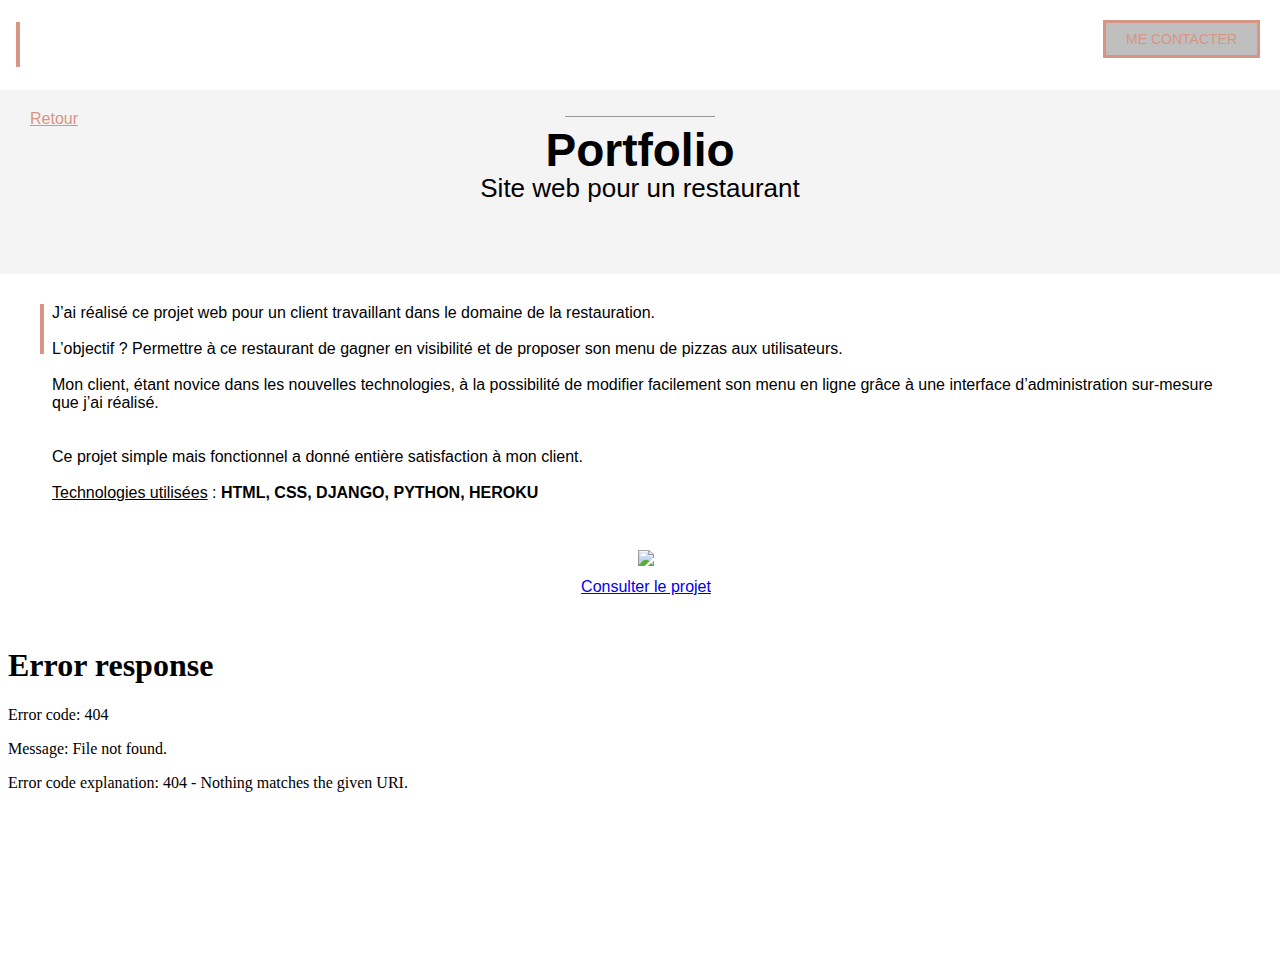
==== porfolio-site-restaurant.html @ 8a69933a "Add files via upload" ====
<!DOCTYPE html>
<html lang="fr">
<head>
    <meta charset="UTF-8">
    <meta name="viewport" content="width=device-width, initial-scale=1.0">
    <title>Site web de restaurant</title>
    <link rel="stylesheet" href="style.css">
</head>
<body>
    <!--HEADER-->
    <div class="portfolio-header">
        <div class="text-avec-ligne-verticale"
        style="margin-left: 16px; height: 45px; margin-top: 22px; margin-bottom: 22px;">
        
            <p class="portfolio-header-contact">Damien Lefizelier</p>
        </div>
        
        <a class="butter contact-button-portfolio"
           
        href="mailto:damien.lefizelier@orange.fr?subjet=Contact%depuis%jonathanroux.com">ME CONTACTER</a>
        
        
    </div>
    <!--SECTION GRISE TITRE-->
    <div class="section section-grise1" style="padding-top: 20px;">
        <a class="Portfolio-back" href="index.html">Retour</a>
        <div class="trait" style="margin-top: -12px;"></div>
        <h1 class="Portfolio">Portfolio</h1>
        <h2 class="Porfolio">Site web pour un restaurant</h2>
        
        
    </div>
    <!--SECTION CONTENU-->
    <div class="section">
        <div class="text-avec-ligne-verticale">
            <p>
                J’ai réalisé ce projet web pour un client travaillant dans le domaine de la restauration.
                <br><br>
                L’objectif ? Permettre à ce restaurant de gagner en visibilité et de proposer son menu de pizzas aux utilisateurs.
                <br><br>
                Mon client, étant novice dans les nouvelles technologies, à la possibilité de modifier facilement son menu en ligne grâce à une interface d’administration sur-mesure que j’ai réalisé.<br>
                <br><br>
                Ce projet simple mais fonctionnel a donné entière satisfaction à mon client.
                <br><br>
                <u>Technologies utilisées</u> : <b>HTML, CSS, DJANGO, PYTHON, HEROKU</b><br><br>
            </p>
            <div style="text-align: center; margin-top: 30px;">
                <img src="project1.jpg" class="portfolio">
                <a style="display: block; margin-top: 8px;"  href="#">Consulter le projet</a>
            </div>


        
        </div>
    </div>
    <!--FRAME-->
    
    <iframe src="contact-frame.html"scrolling="no"/>
    

    
</body>
</html>
---- style.css ----
* {
    box-sizing: border-box;
}
:root {
    --color1: #D89584;
    --color2: #F4F4F4;
 }


 body {
     margin: 0;
     font-family: Arial;
 }
 iframe {
     width: 100%;
     border: none;
     height: 350px;
 }

 div.cover {
     background:url(cover_overlay.png) no-repeat center/100% 100% ,url(cover.jpg) no-repeat center/cover;
     height: 360px;
     position: relative;
 }
 img.cover-profil {
     height: 100px;
     position: relative;
     left: 50%;
     margin-left: -50px;
     margin-top: 50px;
 }
 h1 {
     color: white;
     text-align: center;
     font-size: 42px;
     margin-top: 10px;
     margin-bottom: 0;

 }
 div.cover p {
     color: lightgrey;
     text-align: center;
     margin-top: 8px;
     font-size: 14px;
 }
 div.cover-contact {
   /* background-color: #FF000080; */
    position: absolute;
    top: 16px;
    left: 10px;
    border-left: 4px solid var(--color1);
    padding-left: 8px;

 }
 div.cover-contact p {
     text-align: left;
     margin-top: 0px;
     margin-bottom: 0px;
    
 }
 div.cover-contact p:first-child {
     margin-bottom: 14px;

 }

 div.cover-contact * {
     color: white;
     font-size: 14px;
 }
 a.butter {
     color: var(--color1);
     border: 3px solid var(--color1);
     padding: 8px 20px;
     text-decoration: none;
     background-color:#00000040;
     display: inline-block;
     margin-top: 15px; 
     font-size: 14px;
 }
 a.contact-button-portfolio {
    position: absolute;
    right: 20px;
    top: 5px 
 }
 a.butter:hover {
    color: white;
    border: 3px solid white;

 }
 .section {
    padding-left: 40px;
    padding-right: 40px;
    padding-top: 30px;
    padding-bottom: 30px;
    overflow: auto;


 }
 div.section-grise1 {
    background: url(triangle2white.svg)no-repeat center bottom -1px/100%;
    background-color: var(--color2);
    padding-bottom:  70px;
    position: relative;
     
    
 }
 div.section-grise2 {
    background: url(triangle1white.svg)no-repeat center top/100%;
    background-color: var(--color2);
    padding-top: 80px;
     
 }
 h2 {
    text-align: center;
    font-size: 34px;
    margin-top: 0px;
 }
 div.trait {
   
    background-color:  #979797;
    width: 150px;
    height: 1px;
    position: relative;
    left: 50%;
    margin-left: -75px;


    

 }
 div.section-grise1 p {
     text-align: center;
     font-size: 22px;
     color: #656565;
     min-width: 450px;
     margin-left: auto;
     margin-right: auto;
     line-height: 1.5;

 }
img.col-contenu {
     width: 40%;

 }
div.col-contenu{
    width: 60%;
    padding-left: 16px;
}
.float-right {
    float: right;
}
div.text-avec-ligne-verticale {
    
    border-left: 4px solid var(--color1);
    display: inline-block;
    height: 50px;
    padding-left: 8px;
}
div.text-avec-ligne-verticale P {
    margin-top: 0;
}
div.barre-verticale {
    height: 50px;
    width: 4px;
    background-color: var(--color1);
    margin-right: 8px;
}
.col-porfolio {
    width: 47%;
}
div.frame {
    
    box-shadow: 0px 0px 8px 8px rgba(0, 0, 0, 0.1);
    margin: 30px 50px;
    padding: 20px 30px; 
    background-color: white;
}
.projet-title {
    font-size: 30px;
    margin-top: 5px;
    margin-bottom: 20px;
    text-align: center;
}
div.frame img {
    width: 100px;
}
/*porfolio*/
.portfolio-header {
    height: 90px;
    background: url(header.jpg) no-repeat center/cover;
    position: relative;
   
  
}
.portfolio-header-contact {
    font-weight: bold;
    color: white;
    font-size: 26px;
    padding-top: 4px;
    padding-left: 8px;
   
}
h1.Portfolio {
    font-size: 46px;
    color: black;
    line-height: 1;
    margin-top: 10px;
    

}
h2.Porfolio {
    font-size: 26px;
    font-weight: normal;
    color: black;
    margin-bottom: 0;
}
a.Portfolio-back {
    color: var(--color1);
   margin-left: -10px; 
}
img.portfolio {
    width: 70% ;
    max-width: 475px;

}
.display-mobile {
    display: none;
}

/*RESPONSIVE DESIGN : MOBILE*/
@media only screen and (max-width: 767px) {
    img.cover-profil {
        height: 90px;
        margin-top: 75px;
    }
    h1 {
        
        font-size: 38px;
        margin-top: 6px;
        margin-bottom: 0px;
   
    }
    div.cover p {
        
        margin-top: 2px;
        font-size: 13px;  
}
.section {
    padding-left: 20px;
    padding-right: 20px;
    padding-top: 30px;
    
 }
 div.section-grise1 {
    padding-bottom:  40px;
}
h2 {
    font-size: 30px;

 }   
 img.col-contenu {
    width: 100%;

}
div.col-contenu{
   width: 100%;
   padding-left: 0px;
   margin-top: 20px;
}

.col-porfolio {
    width: 100%;
    margin-bottom: 20px;
}
div.frame {
    
    box-shadow: none;
    margin: 0px 0px;
    padding: 0px 0px;   
}
div.frame img {
    width: 70px;
}


/*PORTFOLIO-MOBILE*/
.portfolio-header-contact {
    
    font-size: 19px;
    padding-top: 10px;
    padding-left: 4px;
   
}
a.butter {
    
    padding: 7px 12px;
    margin-top: 22px; 
    font-size: 12px;
}
a.contact-button-portfolio {
    right: 12px;
    
 }
 h1.Portfolio {
    font-size: 40px;
    
    

}
h2.Porfolio {
    font-size: 22px;
    
}
img.portfolio {
    width: 100% ;
}
.display-mobile {
    display: block;
}
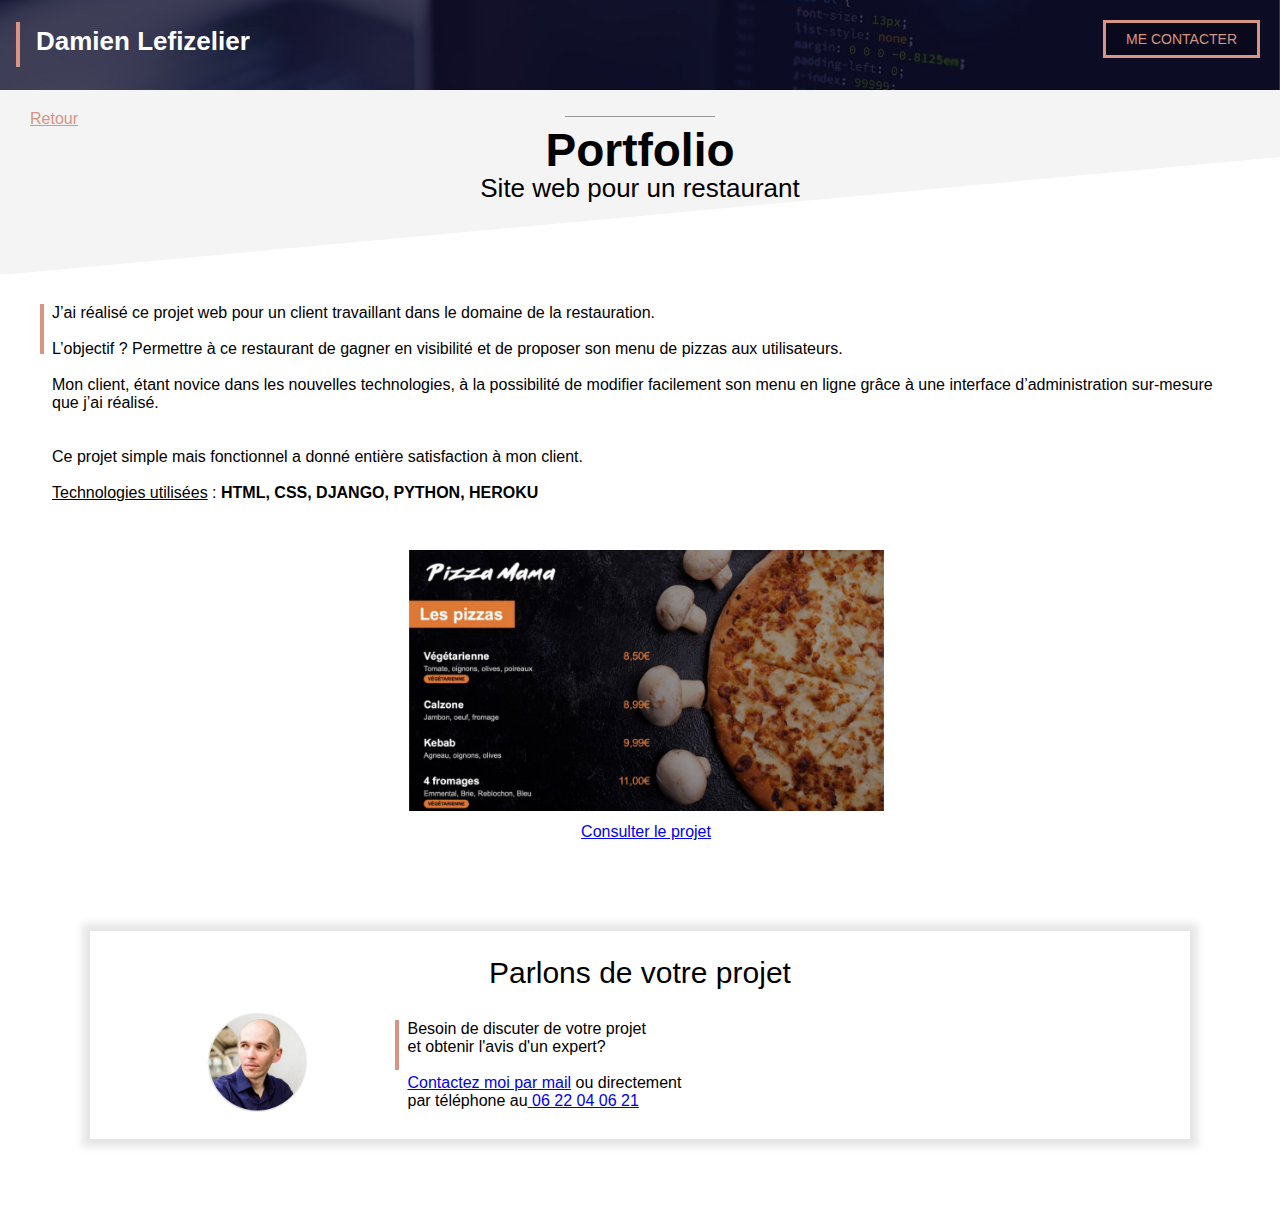
==== commit 157a03b7: "Add files via upload" ====
--- a/porfolio-site-restaurant.html
+++ b/porfolio-site-restaurant.html
@@ -46,7 +46,7 @@
             </p>
             <div style="text-align: center; margin-top: 30px;">
                 <img src="project1.jpg" class="portfolio">
-                <a style="display: block; margin-top: 8px;"  href="#">Consulter le projet</a>
+                <a style="display: block; margin-top: 8px;"  href="https://jrpizzamamadjangoa.herokuapp.com">Consulter le projet</a>
             </div>
 
 
